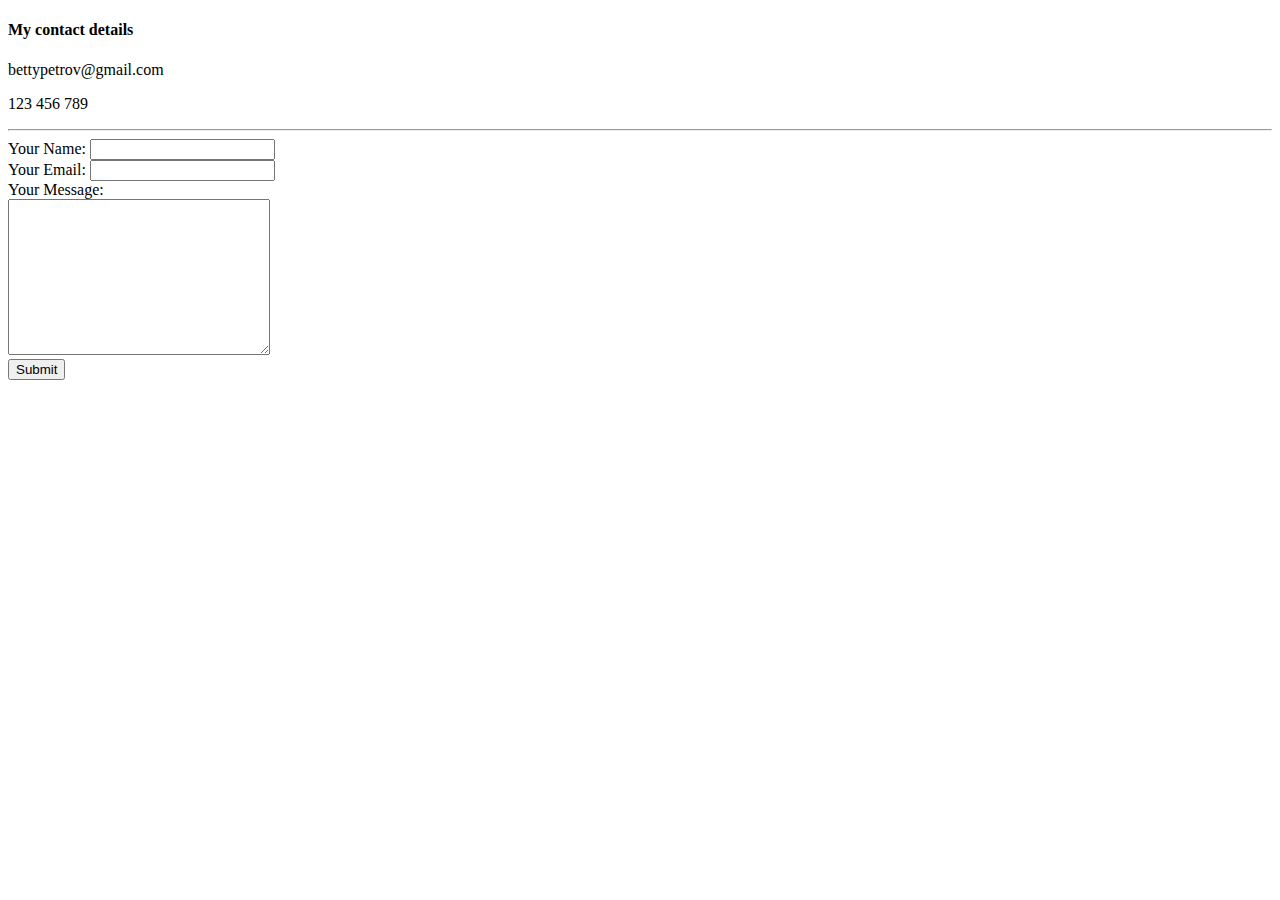
==== Contact me.html @ ca5d1e68 "Added additional CV files" ====
<!DOCTYPE html>
<html lang="en" dir="ltr">

<head>
  <meta charset="utf-8">
  <title>Contact Me</title>
</head>
<body>
  <h4>My contact details</h4>
  <p>bettypetrov@gmail.com</p>
  <p>123 456 789</p>
  <hr>
  <form action="mailto:bettypetrov@gmail.com" method="post" enctype="text/plain">
    <label>Your Name:</label>
    <input type="text" name="yourName"><br>
    <label>Your Email:</label>
    <input type="email" name="yourEmail"><br>
    <label>Your Message:</label><br>
    <textarea name="yourMessage"cols="30" rows="10"></textarea><br>
    <input type="Submit"><br>

  </form>

</body>

</html>
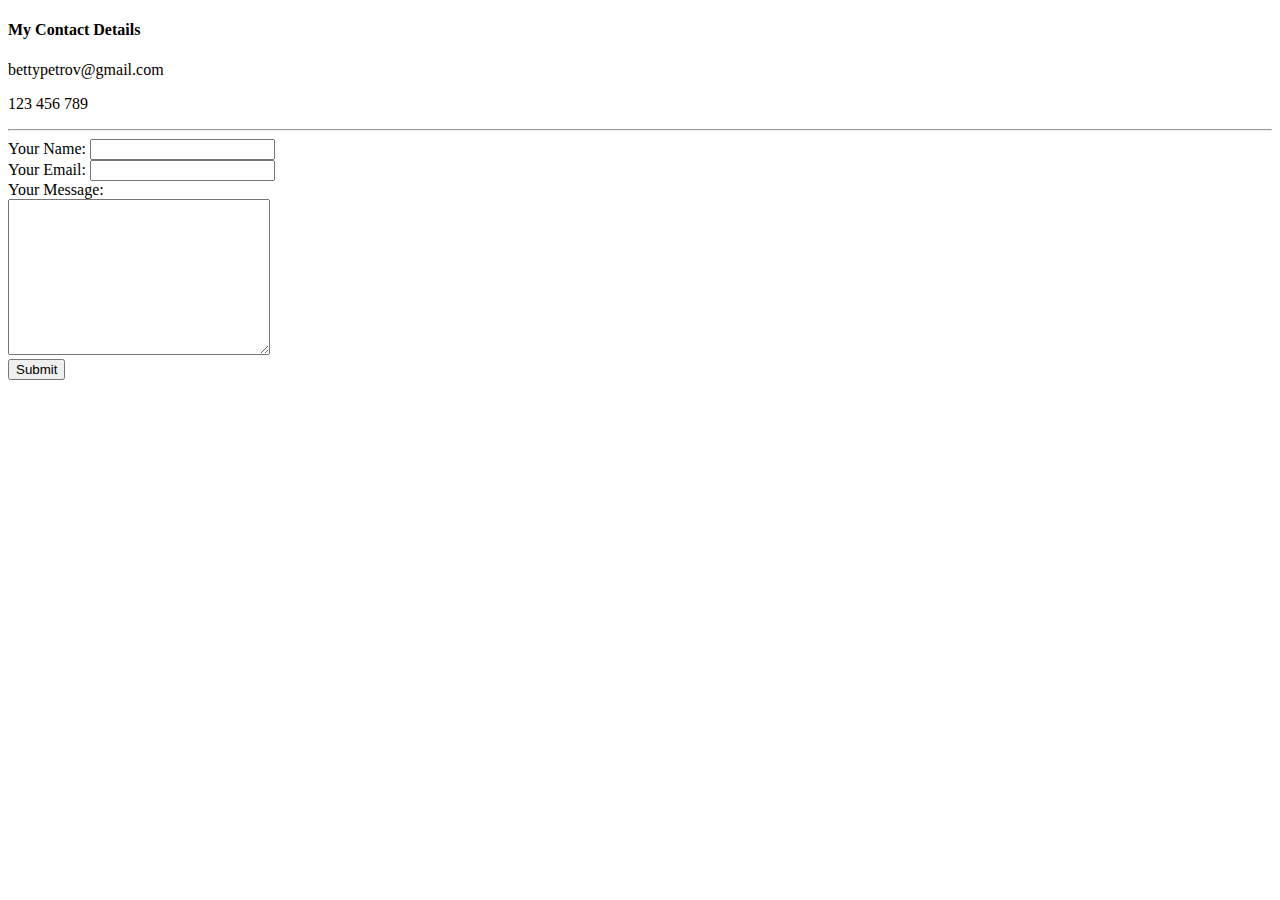
==== commit 19ba076c: "Updated CSS" ====
--- a/Contact me.html
+++ b/Contact me.html
@@ -4,9 +4,10 @@
 <head>
   <meta charset="utf-8">
   <title>Contact Me</title>
+  <link rel="stylesheet" href="css/styles.css">
 </head>
 <body>
-  <h4>My contact details</h4>
+  <h4>My Contact Details</h4>
   <p>bettypetrov@gmail.com</p>
   <p>123 456 789</p>
   <hr>
